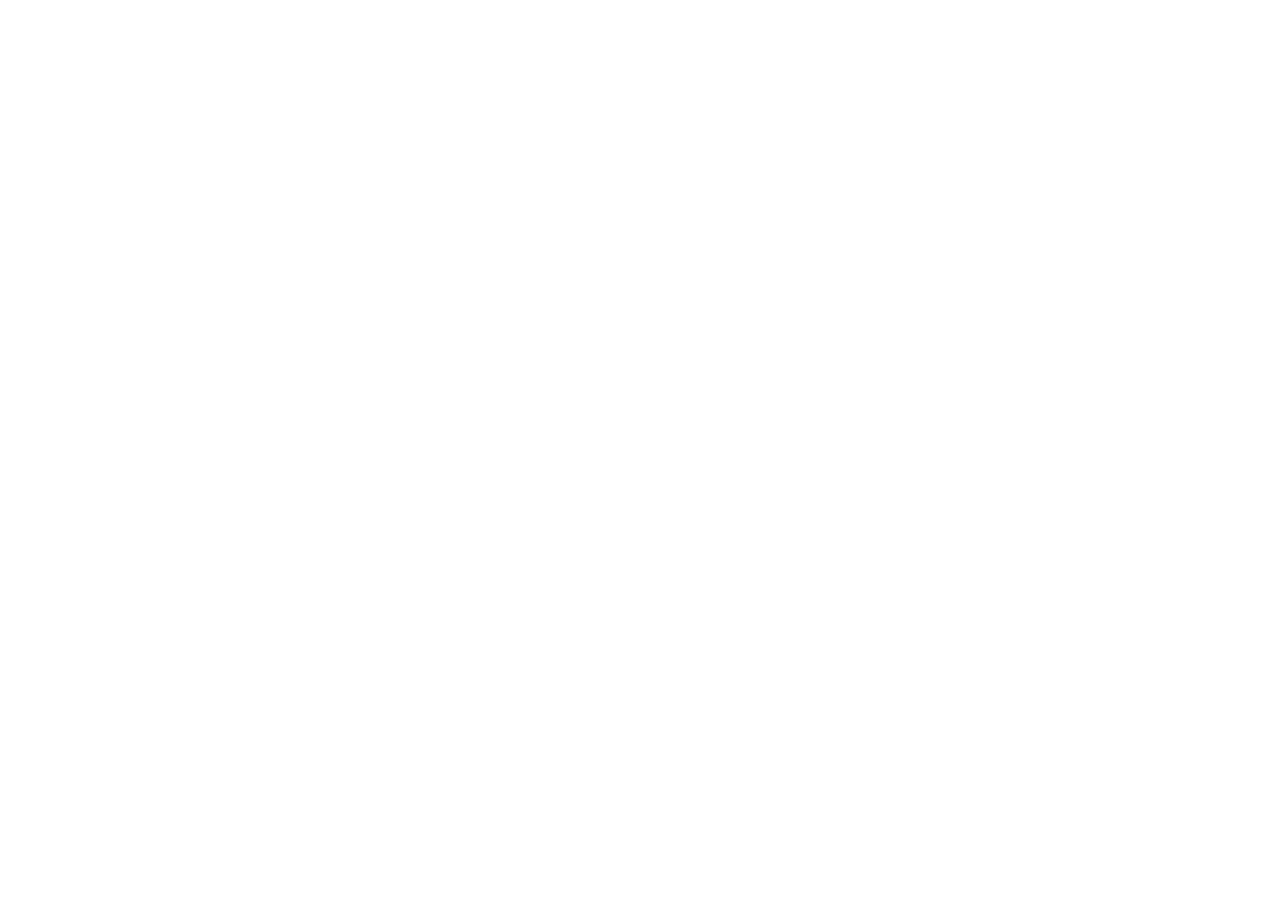
==== index.html @ 4a374183 "awtevgart" ====
<!DOCTYPE html>
<html lang="en">
<head>
    <meta charset="UTF-8">
    <meta http-equiv="X-UA-Compatible" content="IE=edge">
    <meta name="viewport" content="width=device-width, initial-scale=1.0">
    <title>Document</title>
</head>
<body>
    
</body>
</html>
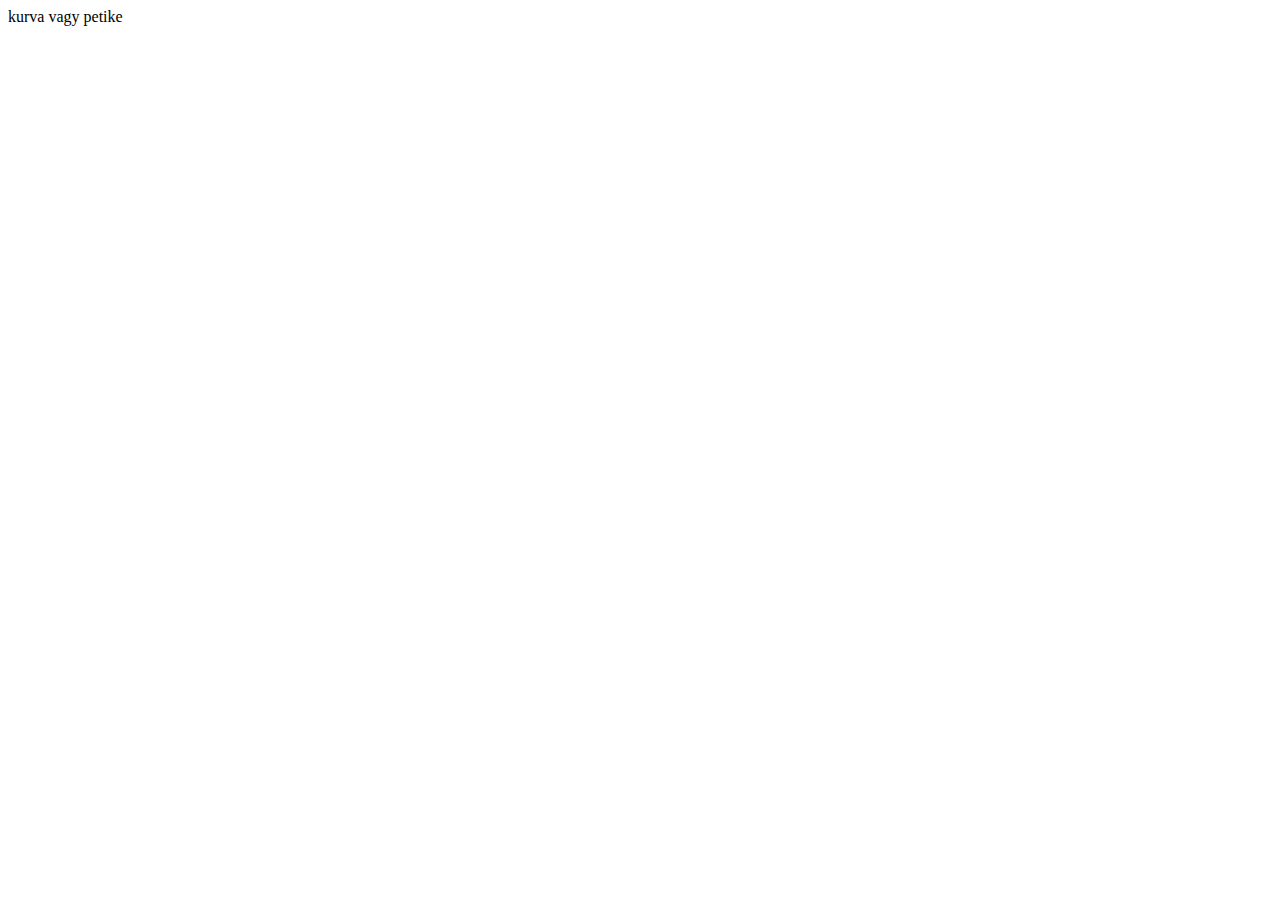
==== commit 50e3b08c: "peti jellemzője" ====
--- a/index.html
+++ b/index.html
@@ -7,6 +7,6 @@
     <title>Document</title>
 </head>
 <body>
-    
+    kurva vagy petike
 </body>
 </html>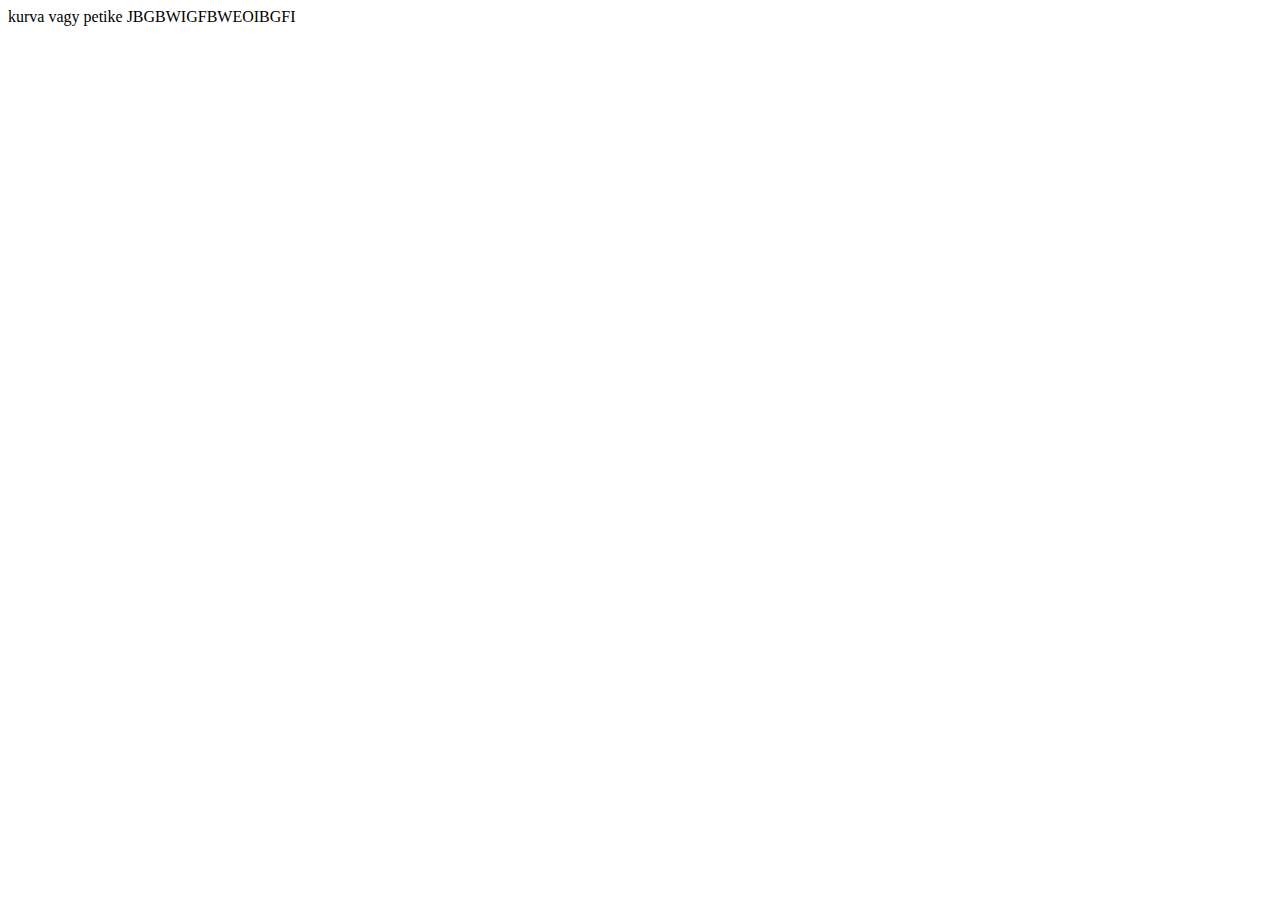
==== commit e88a91ff: "RTHS" ====
--- a/index.html
+++ b/index.html
@@ -8,5 +8,6 @@
 </head>
 <body>
     kurva vagy petike
+    JBGBWIGFBWEOIBGFI
 </body>
 </html>